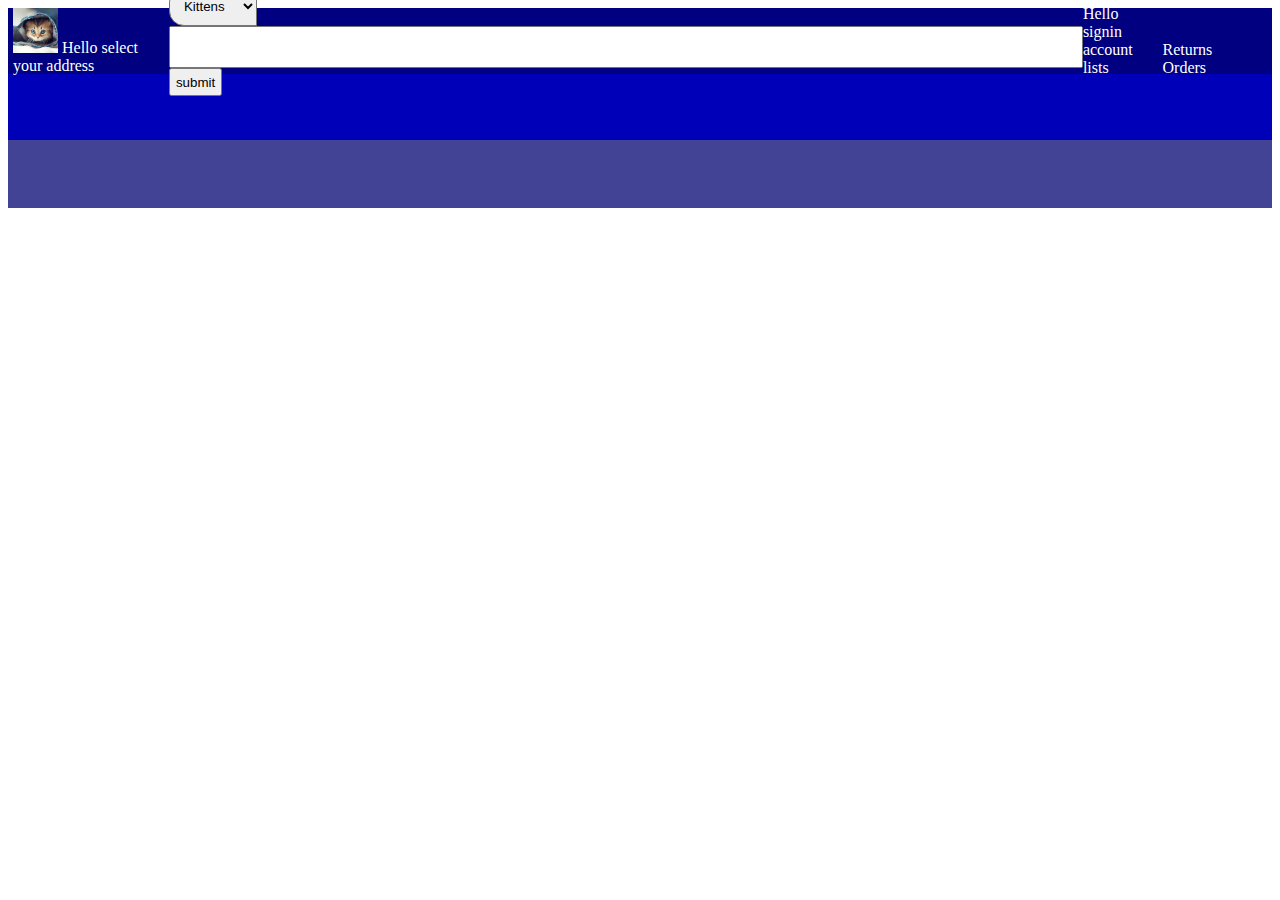
==== w1/d3/lego/index.html @ 447db6a4 "not amazon IP" ====
<!DOCTYPE html>
<html lang="en">
<head>
    <meta charset="UTF-8">
    <meta http-equiv="X-UA-Compatible" content="IE=edge">
    <meta name="viewport" content="width=device-width, initial-scale=1.0">
    <title>Not Amazon</title>
    <link rel="stylesheet" href="style.css">
</head>
<body>
    <div class="navelements">
        <div class="row container navy">
            <div class="navleft">
                <img src="kitten.jpg" alt="">
                <span>Hello select your address</span>
            </div>
            <div class="search">
                <select name="searchmenu" id="searchmenu">
                    <option value="kittens">Kittens</option>
                    <option value="birdies">Birdies</option>
                    <option value="pups">Pups</option>
                </select>
                <input type="text" id="searchbox">
                <input type="submit" value="submit">
            </div>
            <div class="navright">
                <div>Hello signin <span>account lists</span></div>
                <div>Returns <span>Orders</span></div>
            </div>
        </div>
        <div class="row container lnavy"></div>
    </div>
</body>
</html>
---- w1/d3/lego/style.css ----
*{

}


.container{
    display: flex;
    justify-content: space-between;
    align-items: center;
}
.navy{
    background-color: navy;
}
.lnavy{
    background-color: rgb(0, 0, 184);
}

.navelements{
    background-color: rgb(67, 67, 150);
    height: 200px;
}

.row{
    height: 33%;
}
.navleft{
    padding: 5px;
    
}
.navleft > span{
    color: white;
    
}

.navleft > img{
    height: 45px;
}

.search > input{
    height: 28px;
    padding: 5px;
}
#searchmenu{
    padding: 10px;
    padding-right: 15px;
    border-top-left-radius: 15px;
    border-bottom-left-radius: 15px;
}

#searchbox{
    width: 900px;
}

.navright{
    color:white;
}

.navright > div{
    display: inline-block;
    height: 100%;
    width: 40%;
}
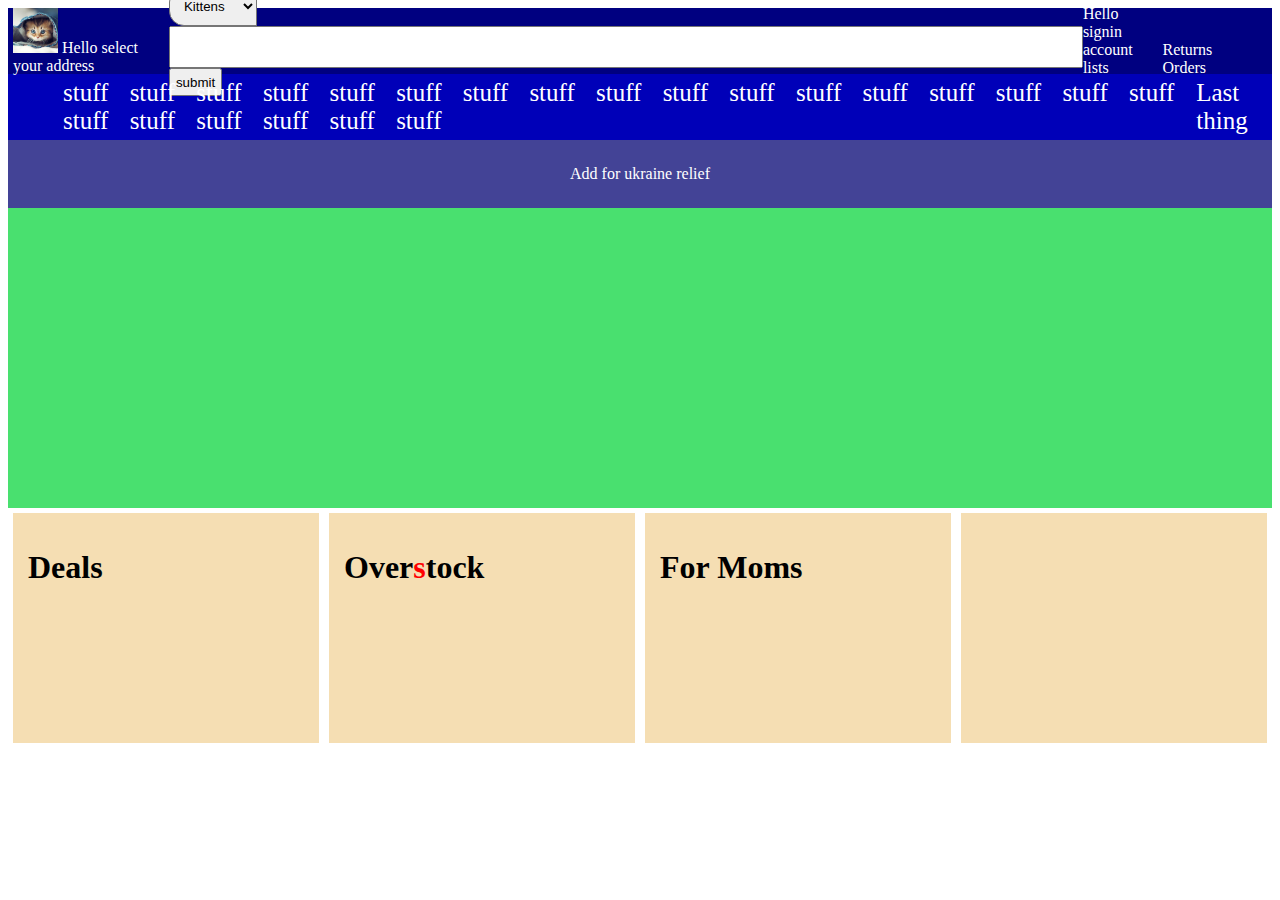
==== commit 51de85f8: "not amazon done" ====
--- a/w1/d3/lego/index.html
+++ b/w1/d3/lego/index.html
@@ -28,7 +28,54 @@
                 <div>Returns <span>Orders</span></div>
             </div>
         </div>
-        <div class="row container lnavy"></div>
+        <div class="row container lnavy">
+            <ul>
+                <li>stuff</li>
+                <li>stuff</li>
+                <li>stuff</li>
+                <li>stuff</li>
+                <li>stuff</li>
+                <li>stuff</li>
+                <li>stuff</li>
+                <li>stuff</li>
+                <li>stuff</li>
+                <li>stuff</li>
+                <li>stuff</li>
+                <li>stuff</li>
+                <li>stuff</li>
+                <li>stuff</li>
+                <li>stuff</li>
+                <li>stuff</li>
+                <li>stuff</li>
+                <li>stuff</li>
+                <li>stuff</li>
+                <li>stuff</li>
+                <li>stuff</li>
+                <li>stuff</li>
+                <li>stuff</li>
+            </ul>
+            <span>Last thing</span>
+        </div>
+        
+            <div id="add">Add for ukraine relief</div>
+
+        
+    </div>
+
+    <div class="bottom">
+        <div class="topadd"></div>
+        <div class="bottomrow">
+            <div class="element">
+                <h1>Deals</h1>
+            </div>
+            <div class="element">
+                <h1>Over<span>s</span>tock</h1>
+            </div>
+            <div class="element">
+                <h1>For Moms</h1>
+            </div>
+            <div class="element"></div>
+        </div>
     </div>
 </body>
 </html>--- a/w1/d3/lego/style.css
+++ b/w1/d3/lego/style.css
@@ -13,6 +13,8 @@
 }
 .lnavy{
     background-color: rgb(0, 0, 184);
+    color: white;
+    font-size: 25px;
 }
 
 .navelements{
@@ -61,3 +63,39 @@
     width: 40%;
 }
 
+li{
+    margin-left: 15px;
+    display: inline-block;
+    
+}
+
+#add{
+    width: 25%;
+    margin: 0 auto;
+    color: white;
+    text-align: center;
+    margin-top: 25px;
+}
+
+.bottomrow{
+    display: flex;
+    justify-content: space-evenly;
+    align-items: center;
+}
+.element{
+    flex:1;
+    background-color: wheat;
+    margin: 5px;
+    height: 200px;
+    padding: 15px;
+}
+.bottom{
+    height: 600px;
+}
+.topadd{
+    height: 300px;
+    background-color: rgb(73, 224, 111);
+}
+h1 > span{
+    color:red;
+}